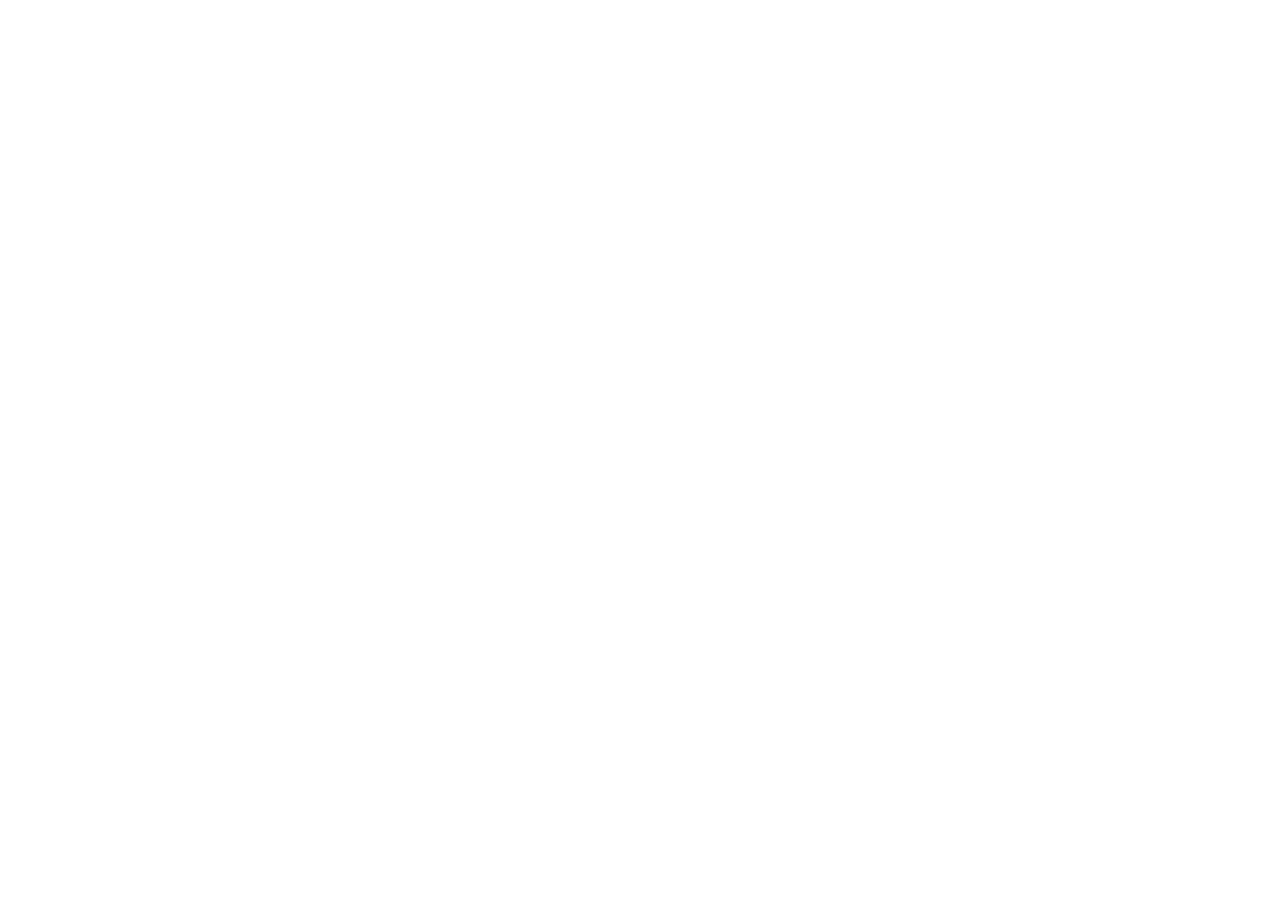
==== index.html @ 8df2dc9d "debugged errors" ====
<!doctype html>
<html ng-app="CarouselDemo">
  <head>
    <title>Carousel Demo</title>
  </head>
  <body>
    <carousel></carousel>
  </body>
  <script src="dist/js/angular.min.js"></script>
  <script src="src/js/carouselDemo.js"></script>
  <script src="src/js/directive.js"></script>
</html>
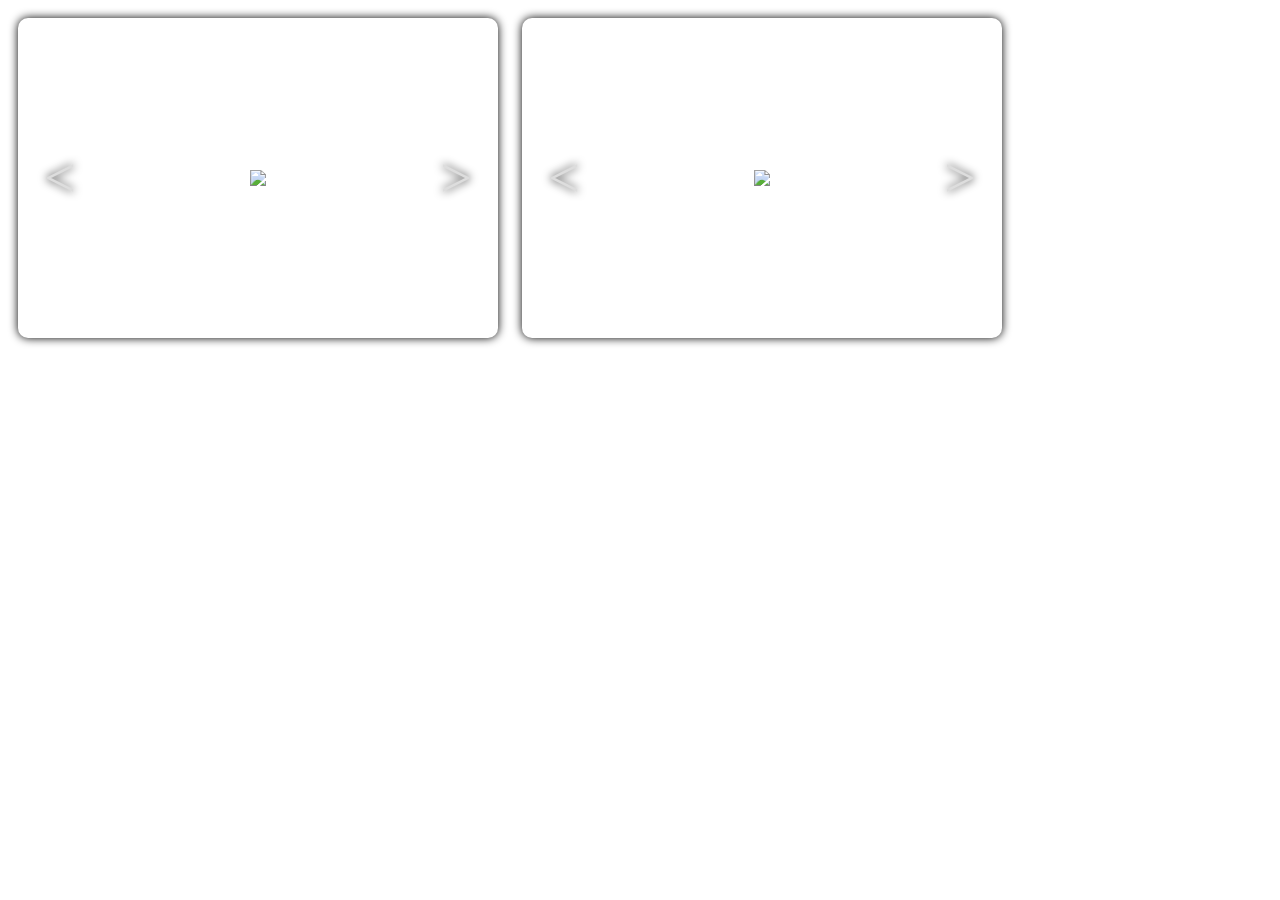
==== commit 906a22d5: "centering overly large images" ====
--- a/index.html
+++ b/index.html
@@ -2,11 +2,14 @@
 <html ng-app="CarouselDemo">
   <head>
     <title>Carousel Demo</title>
+    <link rel="stylesheet" href="src/css/carousel.css">
   </head>
   <body>
-    <carousel></carousel>
+    <carousel id="carousel1"></carousel>
+    <carousel id="carousel2"></carousel>
   </body>
   <script src="dist/js/angular.min.js"></script>
   <script src="src/js/carouselDemo.js"></script>
+  <script src="src/js/controller.js"></script>
   <script src="src/js/directive.js"></script>
 </html>
--- a/src/css/carousel.css
+++ b/src/css/carousel.css
@@ -0,0 +1,86 @@
+body {
+    // No highlighting
+    -webkit-touch-callout: none;
+    -webkit-user-select: none;
+    -khtml-user-select: none;
+    -moz-user-select: none;
+    -ms-user-select: none;
+    user-select: none;
+}
+
+.carousel {
+    width: 480px;
+    height: 320px;
+     
+    position: relative;
+
+    border-radius: 10px;
+    box-shadow: 0 0 10px #000000;
+    margin: 10px;
+
+    display: inline-block;
+}
+
+.image-container {
+    width: 480px;
+    height: 320px;
+
+    position: relative;    
+    overflow: hidden;
+
+    border-radius: 10px;
+}
+
+.image {
+    position: absolute;
+    left: 50%;
+    top: 50%;
+    -webkit-transform: translateY(-50%) translateX(-50%);
+}
+
+.button {
+    width: 64px;
+    height: 64px;
+    
+    position: absolute;
+    margin: auto;
+    top: 0; left: 0; bottom: 0; right: 0;
+
+    font-size: 56px;
+    color: #DDDDDD;
+    text-align: center;
+    vertical-align: middle;
+    text-shadow: 0 0 10px #000000;
+
+    cursor: pointer;
+
+    transition-duration: 0.1s;
+    transition-property: text-shadow;
+
+    z-index: 9000;
+}
+
+.button:hover {
+    color: #FFFFFF;
+    text-shadow: 0 0 10px #FFFFFF;
+}
+
+.button.left {
+    right: auto; 
+    left: 10px;
+}
+
+.button.right {
+    right: 10px; 
+    left: auto;
+}
+
+.grow {
+    transition-duration: 0.2s;
+    transition-property: transform;
+    transform: translateZ(0);
+}
+
+.grow:hover, .grow:focus, .grow:active {
+    transform: scale(1.1);
+}
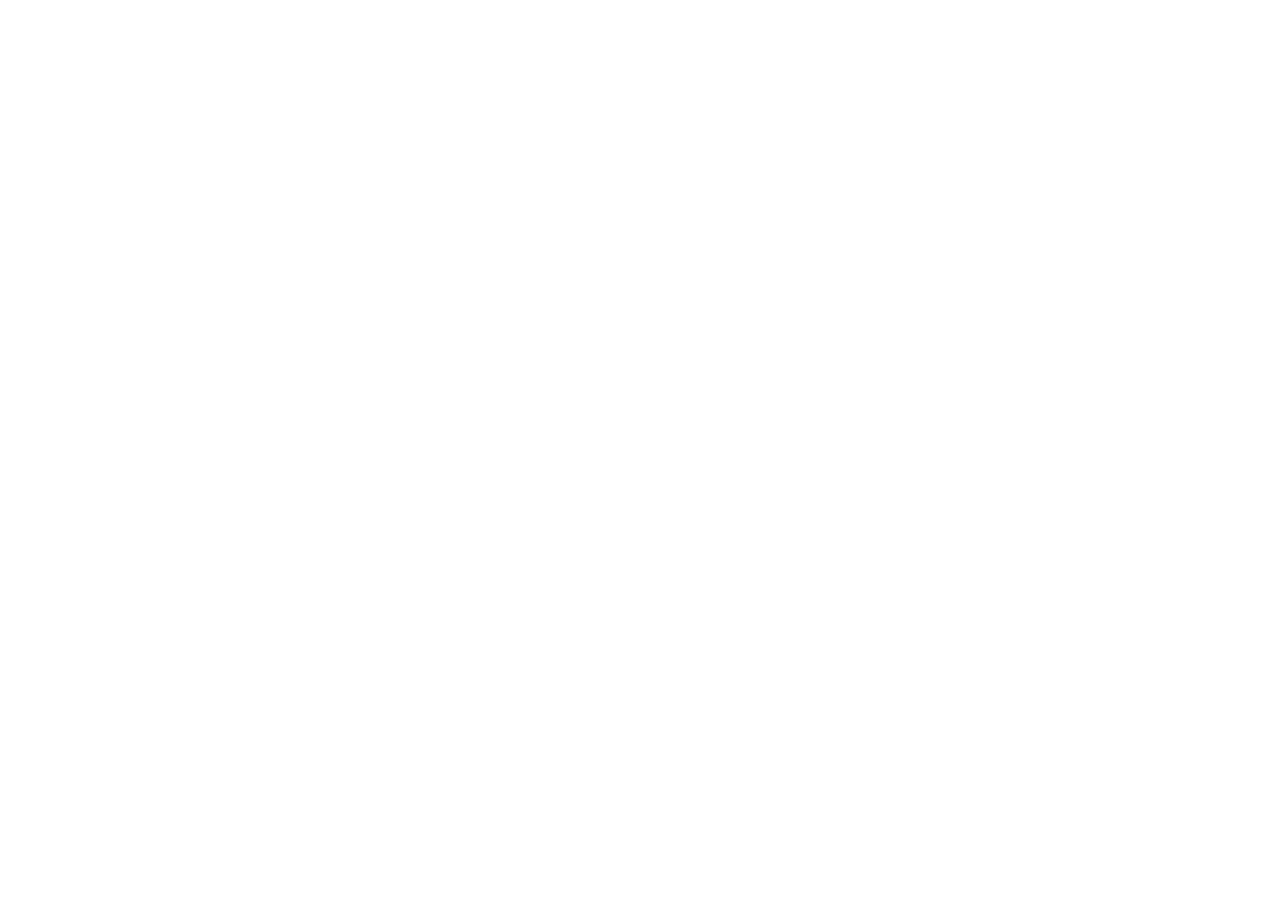
==== commit 607cd92e: "added ngTouch" ====
--- a/index.html
+++ b/index.html
@@ -5,11 +5,13 @@
     <link rel="stylesheet" href="src/css/carousel.css">
   </head>
   <body>
-    <carousel id="carousel1"></carousel>
-    <carousel id="carousel2"></carousel>
+    <div carousel id="carousel1"></div>
+    <div carousel id="carousel2"></div>
+
+    <script src="dist/js/angular.min.js"></script>
+    <script src="dist/js/angular-touch.min.js"></script>
+    <script src="src/js/carouselDemo.js"></script>
+    <script src="src/js/controller.js"></script>
+    <script src="src/js/directive.js"></script>
   </body>
-  <script src="dist/js/angular.min.js"></script>
-  <script src="src/js/carouselDemo.js"></script>
-  <script src="src/js/controller.js"></script>
-  <script src="src/js/directive.js"></script>
 </html>
--- a/src/css/carousel.css
+++ b/src/css/carousel.css
@@ -1,40 +1,80 @@
 body {
-    // No highlighting
+    /* No highlighting */
+    user-select: none;
+    -ms-user-select: none;
+    -moz-user-select: none;
+    -khtml-user-select: none;
+    -webkit-user-select: none;
     -webkit-touch-callout: none;
-    -webkit-user-select: none;
-    -khtml-user-select: none;
-    -moz-user-select: none;
-    -ms-user-select: none;
-    user-select: none;
 }
 
 .carousel {
+    display: inline-block;
+    margin: 10px;
+}
+
+.frame {
     width: 480px;
     height: 320px;
      
     position: relative;
 
     border-radius: 10px;
-    box-shadow: 0 0 10px #000000;
-    margin: 10px;
+    box-shadow: 0 0 3px #000000;
 
     display: inline-block;
+    overflow: hidden;
+    white-space: nowrap;
 }
 
 .image-container {
     width: 480px;
     height: 320px;
 
-    position: relative;    
+    position: absolute;
+
     overflow: hidden;
-
-    border-radius: 10px;
 }
 
-.image {
+.slide {
+    transition-duration: 0.3s;
+    -moz-transition-duration: 0.3s;
+    -webkit-transition-duration: 0.3s;
+
+    transition-timing-function: ease-in-out;
+    -moz-transition-timing-function: ease-in-out;
+    -webkit-transition-timing-function: ease-in-out;
+
+    transition-property: transform;
+    -moz-transition-property: transform;
+    -webkit-transition-property: transform;
+}
+
+.slide.active {
+    transform: translateX(0%);
+    -moz-transform: translateX(0%);
+    -webkit-transform: translateX(0%);
+}
+
+.slide.previous {
+    transform: translateX(-100%);
+    -moz-transform: translateX(-100%);
+    -webkit-transform: translateX(-100%);
+}
+
+.slide.next {
+    transform: translateX(100%);
+    -moz-transform: translateX(100%);
+    -webkit-transform: translateX(100%);
+}
+
+.center-image {
+    /* Center image ever if it's larger than the container */
     position: absolute;
     left: 50%;
     top: 50%;
+    transform: translateY(-50%) translateX(-50%);
+    -moz-transform: translateY(-50%) translateX(-50%);
     -webkit-transform: translateY(-50%) translateX(-50%);
 }
 
@@ -76,11 +116,69 @@
 }
 
 .grow {
-    transition-duration: 0.2s;
+    transition-duration: 0.3s;
+    -moz-transition-duration: 0.3s;
+    -webkit-transition-duration: 0.3s;
+
     transition-property: transform;
+    -moz-transition-property: transform;
+    -webkit-transition-property: transform;
+
     transform: translateZ(0);
+    -moz-transform: translateZ(0);
+    -webkit-transform: translateZ(0);
 }
 
 .grow:hover, .grow:focus, .grow:active {
-    transform: scale(1.1);
+    --grow-scale: 1.1;
+    transform: scale(--grow-scale);
+    -moz-transform: scale(--grow-scale);
+    -webkit-transform: scale(--grow-scale);
 }
+
+.new-image {
+    display: block; 
+
+    margin-top: 10px;
+}
+
+.image-input {
+    display: inline-block;
+
+    width: 80%;
+    margin-right: 10px;
+
+    border-radius: 5px;
+    border: 1px #AAAAAA solid;
+
+    font-size: 12pt;
+    padding: 8px;
+}
+
+.btn-primary {
+    /* Bootstrap */
+    display: inline-block;
+
+    width: 13%;
+
+    padding: 8px;
+
+    background-color: #0074CC;
+    background-image: -webkit-linear-gradient(top, #0088CC, #0055CC);
+    background-repeat: repeat-x;
+    text-shadow: 0 -1px 0 rgba(0, 0, 0, 0.25);
+
+    border: 0px solid #CCCCCC;
+    border-radius: 5px;
+
+    cursor: pointer;
+    -webkit-appearance: button;
+
+    color: #FFFFFF;
+    font-size: 12pt;
+}
+
+.btn-primary:hover {
+    background-color: #1A9CFF;
+    background-image: -webkit-linear-gradient(top, #00AAFF, #006AFF);
+}
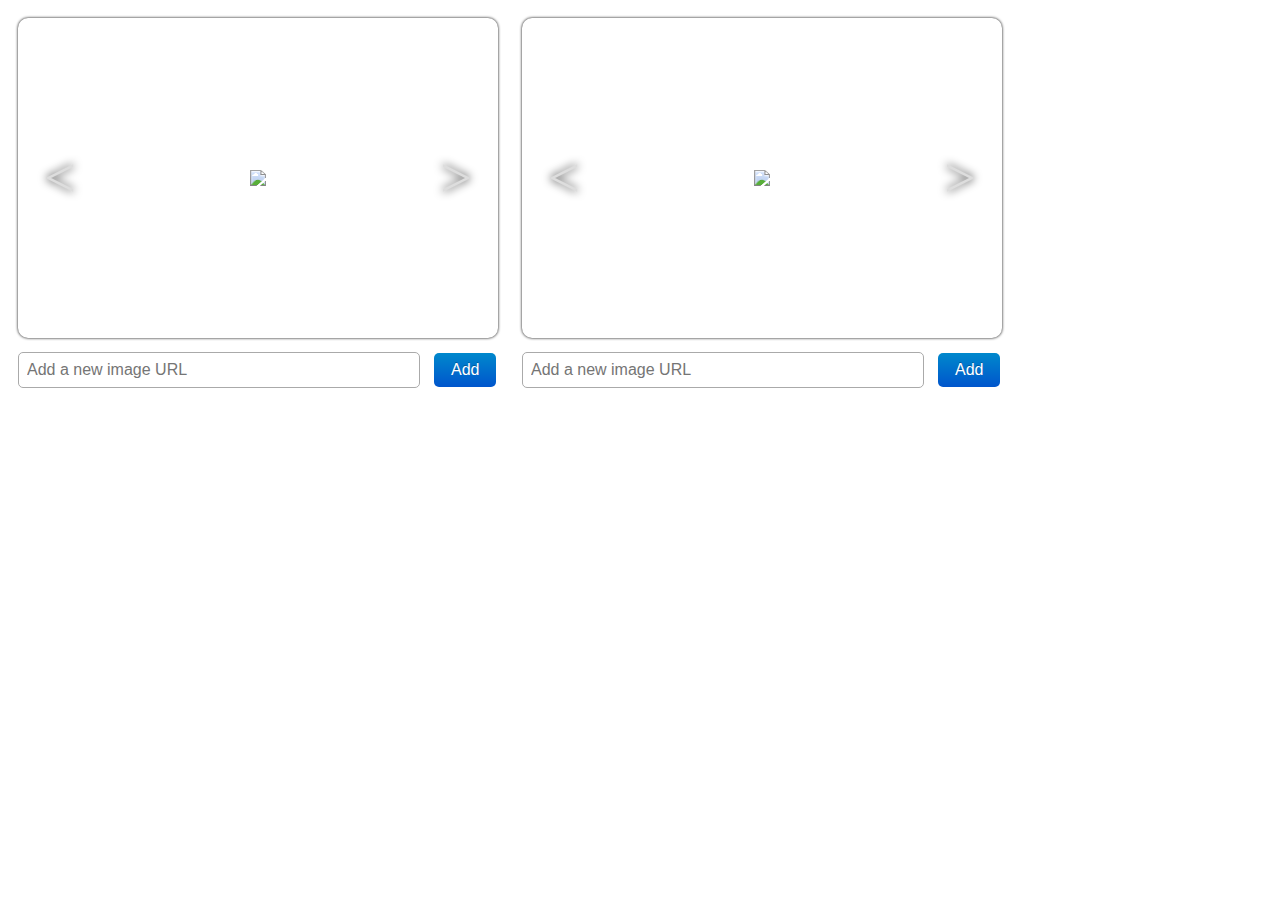
==== commit 04441da3: "debugging" ====
--- a/index.html
+++ b/index.html
@@ -1,17 +1,17 @@
 <!doctype html>
-<html ng-app="CarouselDemo">
+<html ng-app="carouselDemo">
   <head>
     <title>Carousel Demo</title>
     <link rel="stylesheet" href="src/css/carousel.css">
   </head>
   <body>
-    <div carousel id="carousel1"></div>
-    <div carousel id="carousel2"></div>
+    <carousel id="carousel1"></carousel>
+    <carousel id="carousel2"></carousel>
 
-    <script src="dist/js/angular.min.js"></script>
-    <script src="dist/js/angular-touch.min.js"></script>
-    <script src="src/js/carouselDemo.js"></script>
-    <script src="src/js/controller.js"></script>
-    <script src="src/js/directive.js"></script>
+    <script type="text/javascript" src="dist/js/angular.min.js"></script>
+    <script type="text/javascript" src="dist/js/angular-touch.min.js"></script>
+    <script type="text/javascript" src="src/js/carouselDemo.js"></script>
+    <script type="text/javascript" src="src/js/controller.js"></script>
+    <script type="text/javascript" src="src/js/directive.js"></script>
   </body>
 </html>
